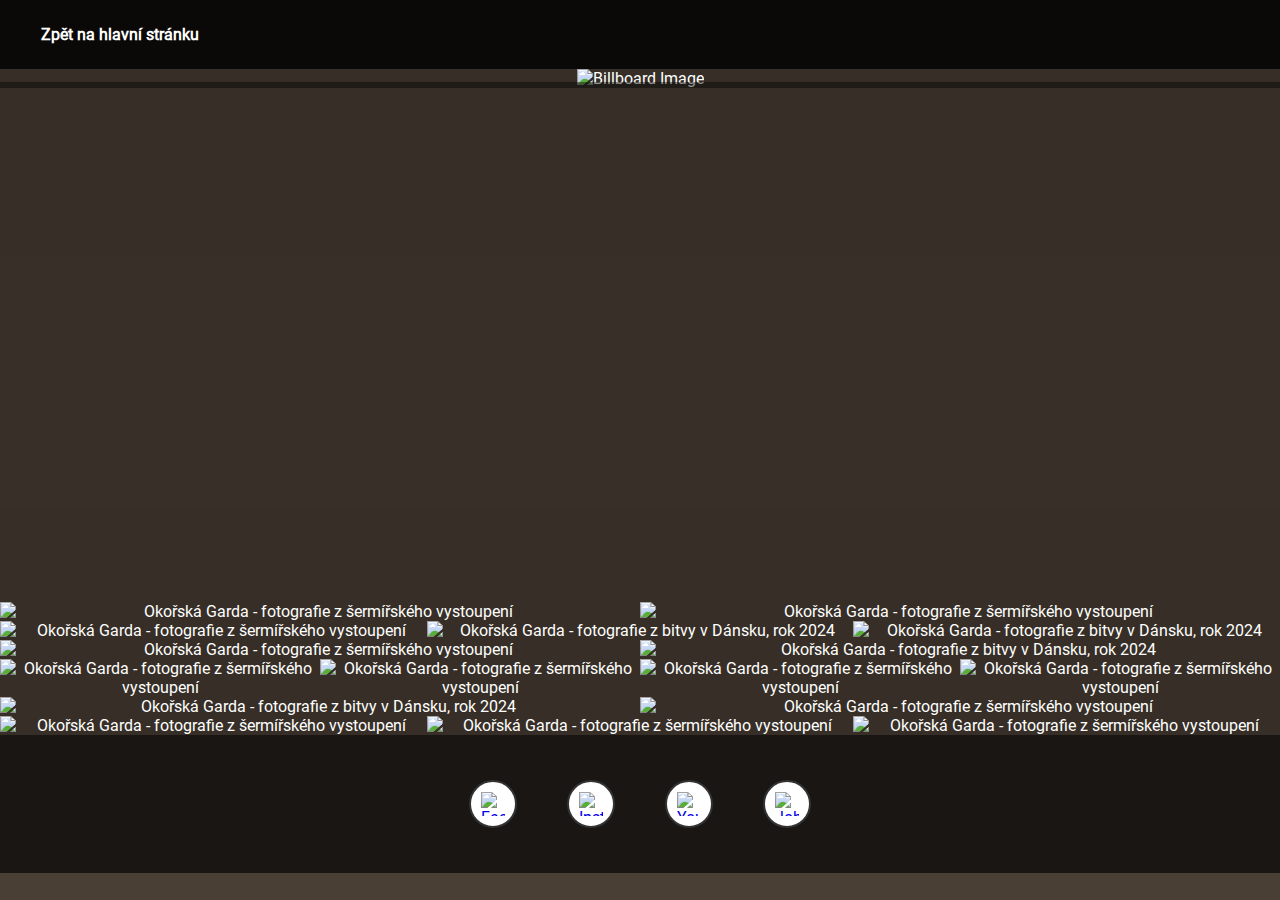
==== src/galerie/index.html @ a63b7960 "Verze 1.6" ====
<!DOCTYPE html>
<html lang="cs">
<head>
    <meta charset="UTF-8">
    <meta name="viewport" content="width=device-width, initial-scale=1.0">
    <title>Okořská Garda - Galerie</title>
    <meta name="og:url" content="https://www.garda.cz/galerie"/>
    <meta name="og:type" content="website"/>
    <meta name="og:title" content="Okořská Garda | Galerie"/> 
    <meta name="og:description" content="Okořská Garda | Galerie obrázků a video z šermířských vystoupení a představení. Šermířské akce a historické zbraně a kostýmy."/>
    <link rel="stylesheet" href="css/styles-gallery.css">
</head>
<body>
    <div class="container">
        <!-- Navigace -->
        <nav class="navbar">
            <ul id="navbar-menu" class="navbar-menu">
                <li><a href="/homepage.html#galerie">Zpět na hlavní stránku</a></li>
            </ul>
        </nav>

        <!-- Billboard -->
        <section id="" class=""></section>
        <div class="billboard">
                <div class="image-billboard">
                <img src="/assets/gallery_main/billboards/gallery_billboard_01_desktop.jpg" alt="Billboard Image" class="desktop-image">
                <img src="/assets/gallery_main/billboards/gallery_billboard_01_tablet.jpg" alt="Billboard Image" class="tablet-image">
                <img src="/assets/gallery_main/billboards/gallery_billboard_01_mobile.jpg" alt="Billboard Image" class="mobile-image">
            </div>
            <div class="overlay-billboard"></div>
            <h1>GALERIE</h1>
        </div>


        <div class="video-container">
            <iframe
                id="youtube-video"
                src="https://www.youtube.com/embed/qVGFDn-oT5Q"
                title="Garda.cz Video"
                frameborder="0"
                allow="accelerometer; autoplay; clipboard-write; encrypted-media; gyroscope; picture-in-picture"
                allowfullscreen>
            </iframe>
        </div>
    

        <!-- Sekce "Gallery 1" -->
        <div class="grid-container">
            <section id="" class="article-image">
                <div class="gallery-trigger">
                    <div class="gallery-image-container">
                        <img id="gallery-image-1" src="/assets/gallery_main/gallery_01.jpg" alt="Okořská Garda - fotografie z šermířského vystoupení">
                    </div>
                </div>
            </section>
            <section id="" class="article-image">
                <div class="gallery-trigger">
                    <div class="gallery-image-container">
                        <img id="gallery-image-1" src="/assets/gallery_main/gallery_02.jpg" alt="Okořská Garda - fotografie z šermířského vystoupení">
                    </div>
                </div>
            </section>
        </div>

        <!-- Sekce "Gallery 2" -->
        <div class="grid-container-triple">
            <section id="" class="article-image">
                <div class="gallery-trigger">
                    <div class="gallery-image-container">
                        <img id="gallery-image-1" src="/assets/gallery_main/gallery_03.jpg" alt="Okořská Garda - fotografie z šermířského vystoupení">
                    </div>
                </div>
            </section>
            <section id="" class="article-image">
                <div class="gallery-trigger">
                    <div class="gallery-image-container">
                        <img id="gallery-image-1" src="/assets/gallery_main/gallery_04.jpg" alt="Okořská Garda - fotografie z bitvy v Dánsku, rok 2024">
                    </div>
                </div>
            </section>
            <section id="" class="article-image">
                <div class="gallery-trigger">
                    <div class="gallery-image-container">
                        <img id="gallery-image-1" src="/assets/gallery_main/gallery_05.jpg" alt="Okořská Garda - fotografie z bitvy v Dánsku, rok 2024">
                    </div>
                </div>
            </section>
        </div>        

        <!-- Sekce "Gallery 3" -->
        <div class="grid-container">
            <section id="" class="article-image">
                <div class="gallery-trigger">
                    <div class="gallery-image-container">
                        <img id="gallery-image-1" src="/assets/gallery_main/gallery_06.jpg" alt="Okořská Garda - fotografie z šermířského vystoupení">
                    </div>
                </div>
            </section>
            <section id="" class="article-image">
                <div class="gallery-trigger">
                    <div class="gallery-image-container">
                        <img id="gallery-image-1" src="/assets/gallery_main/gallery_07.jpg" alt="Okořská Garda - fotografie z bitvy v Dánsku, rok 2024">
                    </div>
                </div>
            </section>
        </div>        

        <!-- Sekce "Gallery 4" -->
        <div class="grid-container-quatro">
            <section id="" class="article-image">
                <div class="gallery-trigger">
                    <div class="gallery-image-container">
                        <img id="gallery-image-1" src="/assets/gallery_main/gallery_08.jpg" alt="Okořská Garda - fotografie z šermířského vystoupení">
                    </div>
                </div>
            </section>
            <section id="" class="article-image">
                <div class="gallery-trigger">
                    <div class="gallery-image-container">
                        <img id="gallery-image-1" src="/assets/gallery_main/gallery_09.jpg" alt="Okořská Garda - fotografie z šermířského vystoupení">
                    </div>
                </div>
            </section>
            <section id="" class="article-image">
                <div class="gallery-trigger">
                    <div class="gallery-image-container">
                        <img id="gallery-image-1" src="/assets/gallery_main/gallery_10.jpg" alt="Okořská Garda - fotografie z šermířského vystoupení">
                    </div>
                </div>
            </section>
            <section id="" class="article-image">
                <div class="gallery-trigger">
                    <div class="gallery-image-container">
                        <img id="gallery-image-1" src="/assets/gallery_main/gallery_11.jpg" alt="Okořská Garda - fotografie z šermířského vystoupení">
                    </div>
                </div>
            </section>
        </div>

        <!-- Sekce "Gallery 5" -->
        <div class="grid-container">
            <section id="" class="article-image">
                <div class="gallery-trigger">
                    <div class="gallery-image-container">
                        <img id="gallery-image-1" src="/assets/gallery_main/gallery_12.jpg" alt="Okořská Garda - fotografie z bitvy v Dánsku, rok 2024">
                    </div>
                </div>
            </section>
            <section id="" class="article-image">
                <div class="gallery-trigger">
                    <div class="gallery-image-container">
                        <img id="gallery-image-1" src="/assets/gallery_main/gallery_13.jpg" alt="Okořská Garda - fotografie z šermířského vystoupení">
                    </div>
                </div>
            </section>
        </div>        


        <!-- Sekce "Gallery 6" -->
        <div class="grid-container-triple">
            <section id="" class="article-image">
                <div class="gallery-trigger">
                    <div class="gallery-image-container">
                        <img id="gallery-image-1" src="/assets/gallery_main/gallery_14.jpg" alt="Okořská Garda - fotografie z šermířského vystoupení">
                    </div>
                </div>
            </section>
            <section id="" class="article-image">
                <div class="gallery-trigger">
                    <div class="gallery-image-container">
                        <img id="gallery-image-1" src="/assets/gallery_main/gallery_15.jpg" alt="Okořská Garda - fotografie z šermířského vystoupení">
                    </div>
                </div>
            </section>
            <section id="" class="article-image">
                <div class="gallery-trigger">
                    <div class="gallery-image-container">
                        <img id="gallery-image-1" src="/assets/gallery_main/gallery_16.jpg" alt="Okořská Garda - fotografie z šermířského vystoupení">
                    </div>
                </div>
            </section>
        </div>          


    <!-- Overlay -->
    <div id="gallery-overlay" class="gallery-overlay">
        <span class="close-overlay" onclick="closeOverlay()">
            <img src="/assets/icons/cross.png" alt="Close">
        </span>
        <div class="overlay-content">
            <img id="overlay-image" src="" alt="Okořská Garda - fotografie z bitvy v Dánsku, rok 2024 Full" style="width: 100%;">
        </div>
        <div class="gallery-controls-overlay">
            <img class="gallery-icon" src="/assets/icons/angle-left.png" alt="Left Arrow" onclick="prevImage(currentGallery)">
            <img class="gallery-icon" src="/assets/icons/angle-right.png" alt="Right Arrow" onclick="nextImage(currentGallery)">
        </div>
        </div>


    <!-- Sekce "footer" -->
    <div class="footer">
        <section id="footer" >
            <div class="footer-icon">
                <a href="https://www.facebook.com/OkorskaGarda" target="_blank" class="icon-link">
                    <div class="icon-background">
                        <img src="/assets/icons/facebook_original.png" alt="Facebook profil Okořská Garda">
                    </div>
                </a>
            </div>
            <div class="footer-icon">
                <a href="https://www.instagram.com/okorska_garda/" target="_blank" class="icon-link">
                    <div class="icon-background">
                        <img src="/assets/icons/instagram.png" alt="Instagram profil Okořská Garda">
                    </div>
                </a>
            </div>
            <div class="footer-icon">
                <a href="*" target="_blank" class="icon-link">
                    <div class="icon-background">
                        <img src="/assets/icons/youtube_original.png" alt="You Tube">
                    </div>
                </a>
            </div>
            <div class="footer-icon">
                <a href="*" target="_blank" class="icon-link">
                    <div class="icon-background">
                        <img src="/assets/icons/pine-cone_original.png" alt="John Kegle">
                    </div>
                </a>
            </div>
            
        </section>
    </div>
    

     <script src="js/script-gallery.js">

     </script>


</body>
</html>
---- src/galerie/css/styles-gallery.css ----
@font-face {
    font-family: JosefinSans;
    src: 
    url("fonts/JosefinSans-Bold.ttf");
}

@font-face {
    font-family: Roboto;
    src: 
    url("fonts/Roboto-Regular.ttf");
}

@font-face {
    font-family: Figtree;
    src: 
    url("fonts/Figtree-SemiBold.ttf");
}

@font-face {
    font-family: Poppins;
    src: 
    url("fonts/Poppins-Bold.ttf");
}

@font-face {
    font-family: Poppins-SemiBold;
    src: 
    url("fonts/Poppins-SemiBold.ttf");
}

body {
    background-color: rgb(74, 63, 53);
    color: #fff;
    margin: 0;
    font-family:Roboto, Poppins, Poppins-SemiBold, serif, Arial, Helvetica, sans-serif;
    font-size: 100%;
    display: flex;
    justify-content: center;
}

.container {
    max-width: 1920px;
    width: 100%;
    padding: 0;
    box-sizing: border-box;
    background-color: rgba(0, 0, 0, 0.25);
}

/* Navigace */
.navbar {
    background-color: rgba(0, 0, 0, 0.8);
    padding: 25px;
    position: sticky;
    top: 0;
    z-index: 1000;
    display: flex;
    justify-content: left;
    align-items: center;
    color: #fff;
}

.navbar-menu {
    list-style-type: none; /* Odstraní tečky u seznamu */
    margin: 0;
    padding: 0;
    display: flex;
    align-items: center;
    gap: 20px; /* Mezera mezi odkazy */
}

.navbar-menu li a {
    color: #fff; /* Barva textu odkazů */
    text-decoration: none; /* Odstraní podtržení */
    font-weight: bold;
    padding: 10px 16px;
    transition: background-color 0.3s ease; /* Efekt při hover */
}

.navbar-menu li a:hover {
    background-color: rgba(255, 255, 255, 0.2); /* Zvýraznění při hover */
    border-radius: 4px;
}

.navbar-menu li a:focus {
    background-color: rgba(255, 255, 255, 0.2);
    border-radius: 4px;
}

.navbar-menu li a:active {
    background-color: rgba(255, 255, 255, 0.55);
    border-radius: 4px;
}

.anchor {
    position: relative;
    display: block;
    margin-top: -60px; /* Výška navigace */
    padding-top: 60px; /* Kompenzace pro margin */
}


/* Grid Container */
.grid-container {
    max-width: 1920px;
    display: grid;
    grid-template-columns: 1fr 1fr;
    gap: 0;
    margin: 0;
}

.grid-container-triple {
    max-width: 1920px;
    display: grid;
    grid-template-columns: 1fr 1fr 1fr;
    gap: 0;
    margin: 0;
}

.grid-container-quatro {
    max-width: 1920px;
    display: grid;
    grid-template-columns: 1fr 1fr 1fr 1fr;
    gap: 0;
    margin: 0;
}

.grid-container-wide {
    max-width: 1920px;
    display: grid;
    grid-template-columns: 1fr;
    gap: 0;
    margin: 0;
    background-color: rgba(0, 0, 0, 0.25);
   }

.article {
    padding: 30px;
    box-sizing: border-box; /* Zahrne border do celkové šířky */
}

.article-wide {
    padding: 30px;
    box-sizing: border-box; /* Zahrne border do celkové šířky */
}

.article-wide h2 {
    text-align: center;
}

.article-image {
    box-sizing: border-box; /* Zahrne border do celkové šířky */
}

.article-image-wide {
    box-sizing: border-box; /* Zahrne border do celkové šířky */
    overflow: hidden;
    height: auto; 
    width: auto;
    display: flex;
    align-items: center;
    justify-content: center; 
}

.article-image img {
    display: block;
    width: 100%;
    height: auto;
    object-fit: cover;
    /* transform: scale(0.7); /* Zmenší obrázek na 70 % */
    /* transform-origin: center; /* Zajistí, že zmenšení bude z centra obrázku */
}


h1 {
    margin-top: 0;
}

h2 {
    margin-top: 0;
    font-family: Poppins-SemiBold, sans-serif;
    font-size: 4.2rem;
}

h3 {
    margin-top: 0;
    font-family: Poppins-SemiBold, sans-serif;
    font-size: 2.5rem;
}

p {
    color: #fff;
    font-weight: 400;
    font-size: 1.2rem;
    line-height: 150%;
}

/* Billboard */
.billboard {
    position: relative;
    overflow: hidden;
    height: auto; /* výška billboardu */
    display: flex;
    align-items: center;
    justify-content: center;
}


.image-billboard {
    height: 100%;
    overflow-y: hidden;
    object-fit: cover;
}

.desktop-image,
.tablet-image,
.mobile-image {
    width: 100%;
    height: 100%;
    object-fit: cover;
}

.desktop-image {
    display: block;
}

.tablet-image,
.mobile-image {
    display: none;
    width: 100%;
    height: auto;
    object-fit: cover;
    }

.overlay-billboard {
    position: absolute;
    bottom: 0;
    left: 0;
    right: 0;
    height: 33%;
    background-color: rgba(0, 0, 0, 0.425);
    /* height: 100%;
    background: linear-gradient(#00000000, #000000dc); */
}

.billboard h1 {
    position: absolute;
    top: 66%;
    font-size: 6vw; /* Škálovatelná velikost pro větší displeje */
    color: #fff;
    font-family: Poppins, sans-serif;
    text-align: center;
    text-wrap: nowrap;
    z-index: 2;
    
}

/* Sekce */
.intro {
    padding: 30px;
    margin: 0;
    text-align: center;
}


.portret-profile {
    display: flex; 
    flex-direction: row; 
    gap: 20px; 
    margin-right: 40px;
    margin-top: 40px;
    align-items: center;
}

.portret-background img {
    width: 100px; 
    height: 100px;
    background-color: #fff; /* Bílé pozadí */
    border: 2px solid #fff; /* Tmavší rámeček */
    border-radius: 50%; /* Kulatý tvar pozadí */
    display: flex;
    align-items: center;
    justify-content: center;
    box-sizing: border-box;
}


/* Styl pro galerii */
.gallery-trigger {
    position: relative;
    text-align: center;
    object-fit: cover;
    margin: 0;
}

.gallery-controls {
    position: absolute;
    bottom: 10px;
    left: 50%;
    transform: translateX(-50%);
    display: flex;
    justify-content: center;
}

.gallery-icon {
    margin: 0 10px;
    cursor: pointer;
    background-color: rgba(255, 255, 255, 0.6);
    padding: 10px;
    border-radius: 50%;
    width: 30px;
    height: 30px;
    object-fit: contain;
}

/* Styl pro overlay */
.gallery-overlay {
    position: fixed;
    top: 0;
    left: 0;
    width: 100%;
    height: 100%;
    background-color: rgba(0, 0, 0, 0.9);
    display: none; /* Skryté, dokud se neotevře */
    align-items: center;
    justify-content: center;
    z-index: 1000;
}

.overlay-content {
    text-align: center;
}

.close-overlay {
    position: absolute;
    top: 25px;
    right: 25px;
    cursor: pointer;
    background-color: rgba(255, 255, 255, 0.6);
    padding: 10px 10px 6px 10px;
    border-radius: 50%;
    object-fit: contain;
}

.gallery-controls-overlay {
    position: absolute;
    bottom: 20px;
    left: 50%;
    transform: translateX(-50%);
    display: flex;
    justify-content: center;
}


.video-container {
    position: relative;
    width: 100%;
    max-width: 800px; /* Nastavte maximální šířku podle designu */
    margin: 30px auto; /* Centrovat na stránce */
    overflow: hidden;
    border-radius: 8px; /* Volitelně zaoblené rohy */
    
}

.video-container iframe {
    width: 100%;
    height: 450px; /* Nastavte výšku podle designu */
    border: none;
}

#youtube-video {
    width: 100%;
    height: 450px;
}

.video-button {
    display: inline-block;
    margin: 10px;
    padding: 10px 20px;
    font-size: 16px;
    color: white;
    background-color: #f48251;
    border: none;
    border-radius: 4px;
    cursor: pointer;
    transition: background-color 0.3s;
}

.video-button:hover {
    background-color: #e67343;
}




/* Footer design */

.footer {
    background-color: rgba(0, 0, 0, 0.514);
    max-width: 1920px;
    display: flex;
    flex-direction: row;
    gap: 0;
    margin: 0;
    padding: 30px;
    box-sizing: border-box;
    justify-content: space-evenly;
}

.footer section {
    display: flex; /* Přidáno display: flex */
    flex-direction: row; /* Uspořádání ikon vedle sebe */
    gap: 20px; /* Mezera mezi ikonami */
}

.footer-icon {
    display: flex;
    margin: 15px;
}

.icon-background {
    width: 48px; /* Velikost pozadí kolem ikony */
    height: 48px;
    background-color: #fff; /* Bílé pozadí */
    border: 2px solid #333; /* Tmavší rámeček */
    border-radius: 50%; /* Kulatý tvar pozadí */
    display: flex;
    align-items: center;
    justify-content: center;
    box-sizing: border-box;
}

.icon-background img {
    width: 24px; /* Velikost samotné ikony */
    height: 24px;
}

.footer-icon p {
    color: #fff;
    margin-top: 5px;
    font-size: 14px;
}

.vystoupeni-mobile {
    display: none;
}

.vystoupeni-tablet {
    display: none;
}

.vystoupeni-desktop {
    display: block;
}




/* Responsivní design */
/* tablet */
@media (max-width: 880px) {
    /* Přechod pro tablet */
    .grid-container {
        grid-template-columns: 1fr;
    }

    .grid-container-triple {
        grid-template-columns: 1fr;
    }
    
    .grid-container-quatro {
        grid-template-columns: 1fr;
    }

    .desktop-image {
        display: none;
    }

    .vystoupeni-tablet {
        display: block;
    }

    .vystoupeni-mobile {
        display: none;
    }

    .vystoupeni-desktop {
        display: none;
    }

    .tablet-image {
        display: block;
    }

    .mobil-image {
        display: none;
    }

    .billboard h1 {
        position: absolute;
        top: 75%;
        font-size: 10vw; /* Škálovatelná velikost pro větší displeje */
        color: #fff;
        font-family: Poppins, sans-serif;
        text-align: center;
        text-wrap: nowrap;
        z-index: 2;
        
    }


/* mobile */
@media (max-width: 600px) {

    h2 {
        margin-top: 0;
        font-family: Poppins-SemiBold, sans-serif;
        font-size: 3rem;
    }

    .vystoupeni-desktop {
        display: none;
    }

    .vystoupeni-tablet {
        display: none;
    }

    .vystoupeni-mobile {
        display: flex;
        flex-direction: column;
    }

   
    .grid-container {
        grid-template-columns: 1fr;
    }

    .grid-container-triple {
        grid-template-columns: 1fr;
    }
    
    .grid-container-quatro {
        grid-template-columns: 1fr;
    }

    .tablet-image {
        display: none;
    }

    .desktop-image {
        display: none;
    }

    .mobile-image {
        display: block;
        width: 100%;
        height: auto;
    }

    .billboard h1 {
        position: absolute;
        top: 70%;
        font-size: 12vw; /* Škálovatelná velikost pro větší displeje */
        color: #fff;
        font-family: Poppins, sans-serif;
        text-align: center;
        text-wrap: wrap;
        z-index: 2;
        
    }


}

@media (min-width: 2048px) {
    .billboard h1 {
        position: absolute;
        top: 65%;
        font-size: 7vw; /* Škálovatelná velikost pro větší displeje */
        color: #fff;
        font-family: Poppins, sans-serif;
        text-align: center;
        text-wrap: nowrap;
        z-index: 2;
    }
}
}
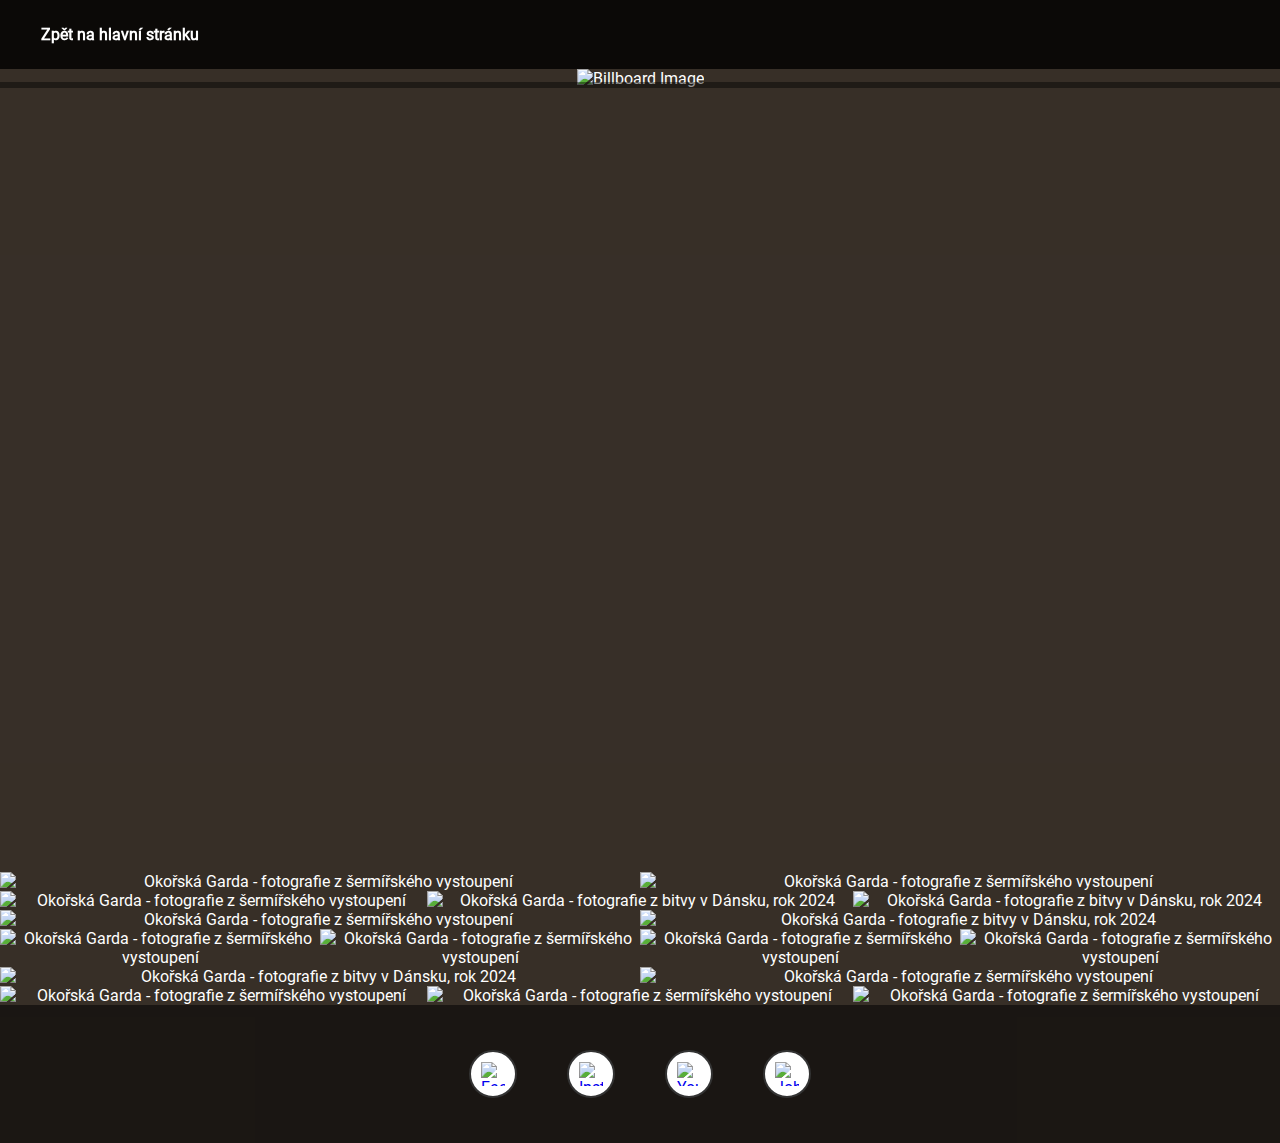
==== commit ba1ae5d4: "verze 1.6.3" ====
--- a/src/galerie/index.html
+++ b/src/galerie/index.html
@@ -234,9 +234,8 @@
     </div>
     
 
-     <script src="js/script-gallery.js">
-
-     </script>
+     <script src="js/script-gallery.js"></script>
+     <script src="/js/cookies.js"></script>
 
 
 </body>
--- a/src/galerie/css/styles-gallery.css
+++ b/src/galerie/css/styles-gallery.css
@@ -355,7 +355,7 @@
 .video-container {
     position: relative;
     width: 100%;
-    max-width: 800px; /* Nastavte maximální šířku podle designu */
+    max-width: 1080px; /* Nastavte maximální šířku podle designu */
     margin: 30px auto; /* Centrovat na stránce */
     overflow: hidden;
     border-radius: 8px; /* Volitelně zaoblené rohy */
@@ -364,13 +364,13 @@
 
 .video-container iframe {
     width: 100%;
-    height: 450px; /* Nastavte výšku podle designu */
+    height: 720px; /* Nastavte výšku podle designu */
     border: none;
 }
 
 #youtube-video {
     width: 100%;
-    height: 450px;
+    height: 720px;
 }
 
 .video-button {
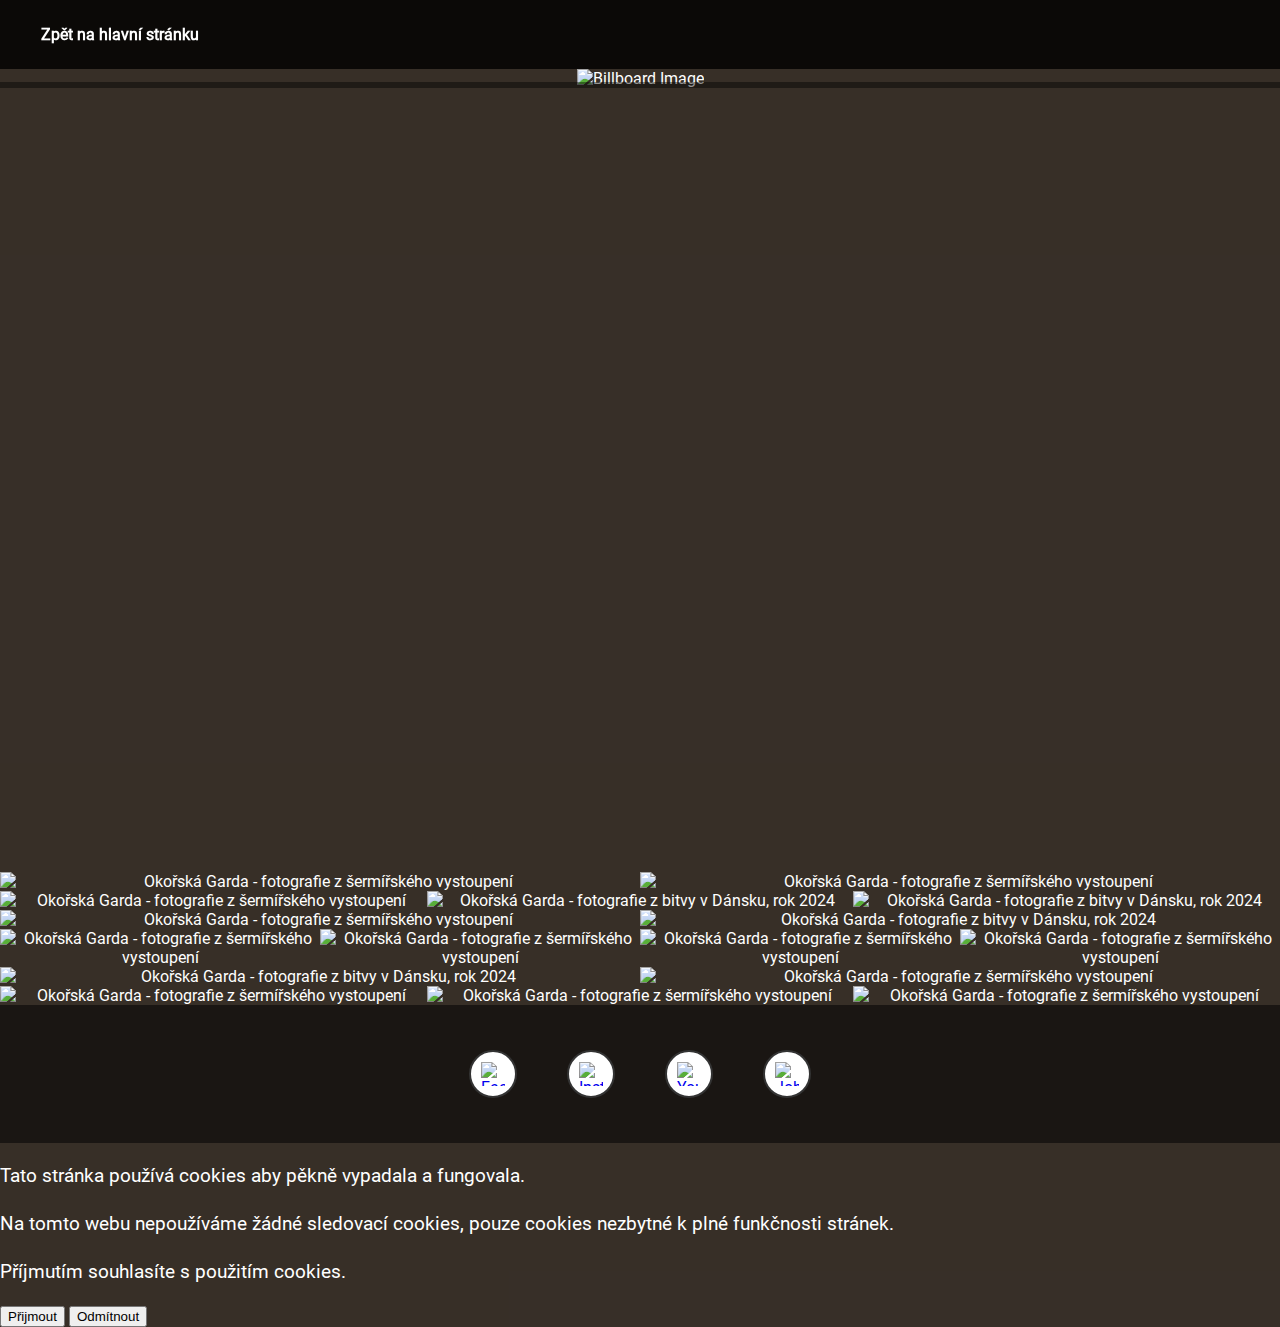
==== commit 6f1f82c1: "verze 1.6.4" ====
--- a/src/galerie/index.html
+++ b/src/galerie/index.html
@@ -10,6 +10,7 @@
     <meta name="og:title" content="Okořská Garda | Galerie"/> 
     <meta name="og:description" content="Okořská Garda | Galerie obrázků a video z šermířských vystoupení a představení. Šermířské akce a historické zbraně a kostýmy."/>
     <link rel="stylesheet" href="css/styles-gallery.css">
+    <link rel="stylesheet" href="/css/cookie-banner.css">
 </head>
 <body>
     <div class="container">
@@ -232,10 +233,27 @@
             
         </section>
     </div>
+
+
+    <div id="cookie-banner" class="cookie-banner">
+        <p>
+            Tato stránka používá cookies aby pěkně vypadala a fungovala.
+        </p>
+        <p>
+            Na tomto webu nepoužíváme žádné sledovací cookies, pouze cookies nezbytné k plné funkčnosti stránek.
+        </p>
+        <p>
+            Příjmutím souhlasíte s použitím cookies.
+        </p>
+        <div class="cookie-banner-buttons">
+            <button onclick="acceptCookies()">Přijmout</button>
+            <button onclick="rejectCookies()">Odmítnout</button>
+        </div>
+    </div>
     
 
      <script src="js/script-gallery.js"></script>
-     <script src="/js/cookies.js"></script>
+     <script src="/cookies.js"></script> 
 
 
 </body>
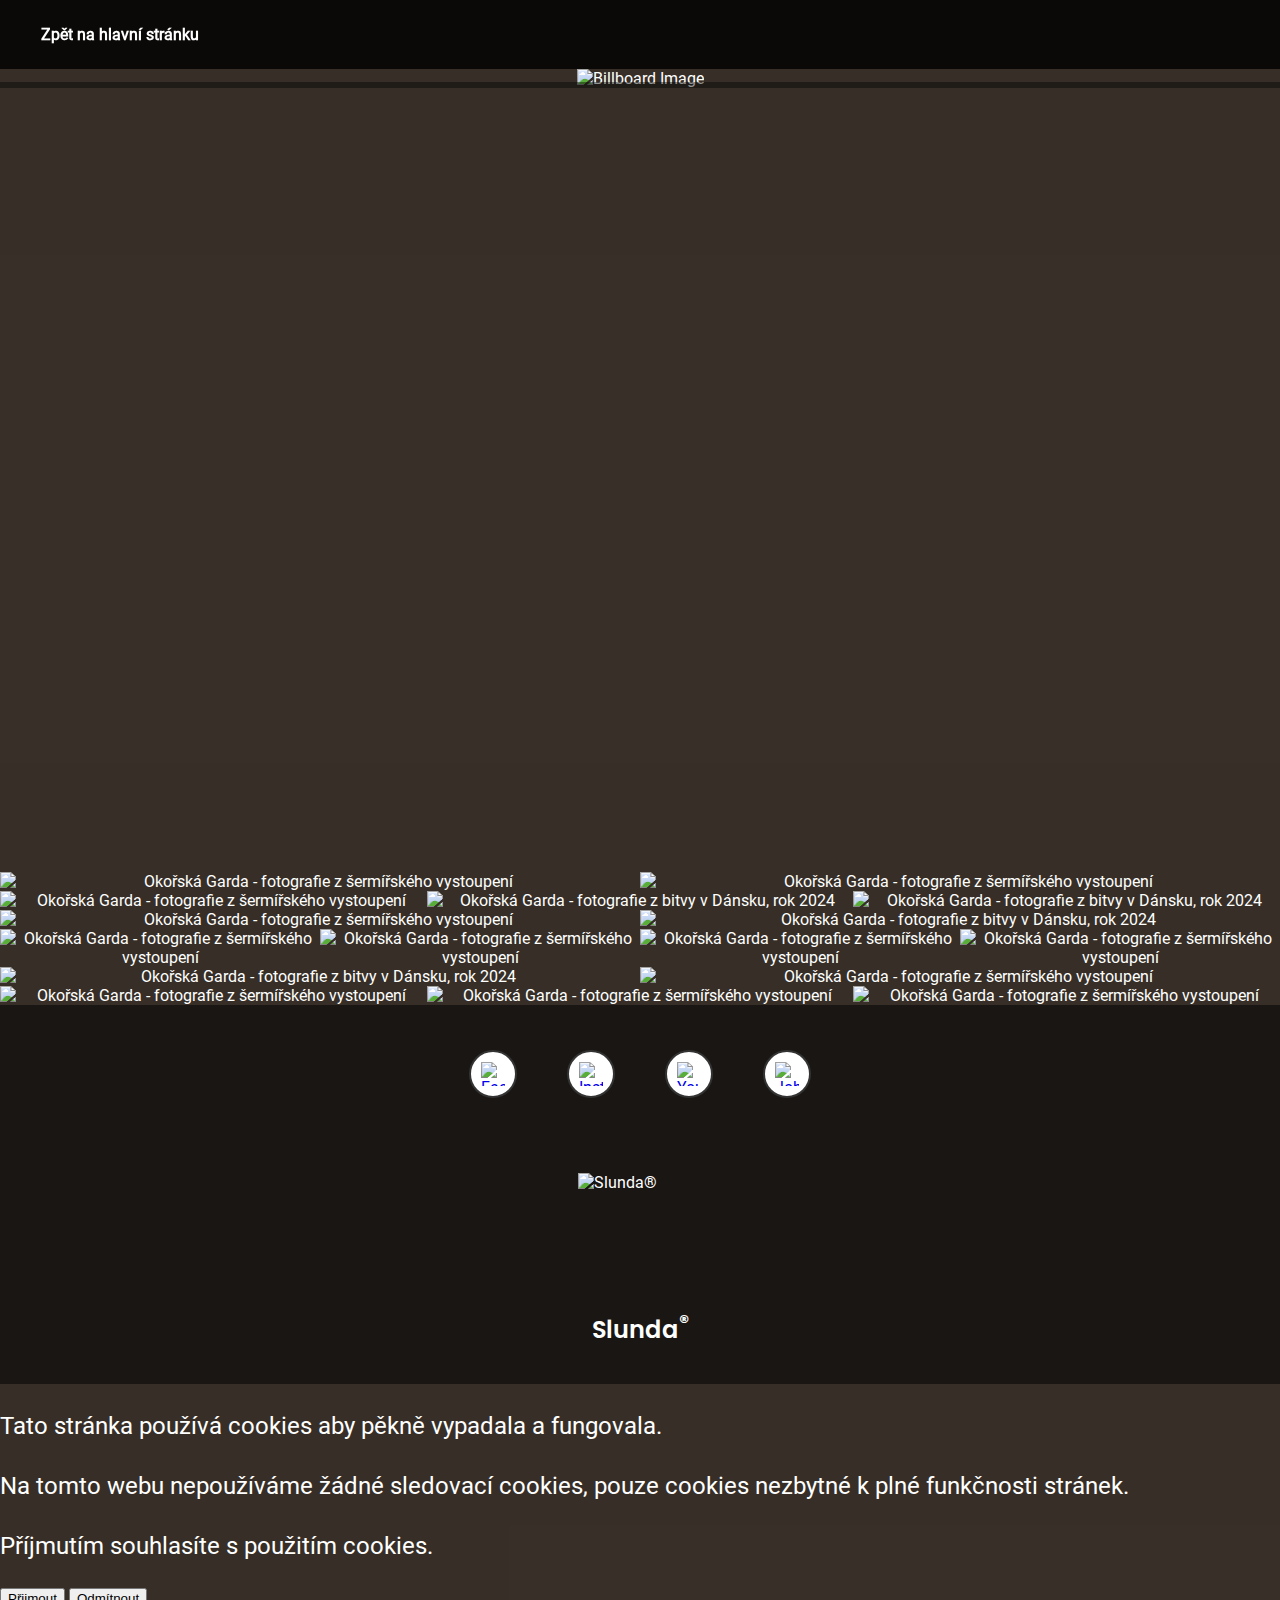
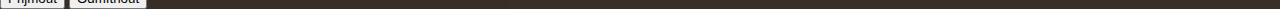
==== commit 921f005d: "verze 1.6.5" ====
--- a/src/galerie/index.html
+++ b/src/galerie/index.html
@@ -234,6 +234,17 @@
         </section>
     </div>
 
+    <div class="footer">
+        <section>
+            <dic style="display: flex; flex-direction: column;">
+            <div>
+                <img class="footer-icon-big" src="/assets/icons/slunda.png" alt="Slunda®">
+            </div>
+            <p style="text-align: center; line-height:0%; font-family: Poppins-SemiBold; font-size: 1.5rem;">Slunda<sup>®</sup></p>
+        </dic>
+        </section>  
+    </div>
+
 
     <div id="cookie-banner" class="cookie-banner">
         <p>
--- a/src/galerie/css/styles-gallery.css
+++ b/src/galerie/css/styles-gallery.css
@@ -191,7 +191,7 @@
 p {
     color: #fff;
     font-weight: 400;
-    font-size: 1.2rem;
+    font-size: 1.5rem;
     line-height: 150%;
 }
 
@@ -418,6 +418,12 @@
     margin: 15px;
 }
 
+.footer-icon-big {
+    display: flex;
+    width: 125px;
+    height: 125px;
+}
+
 .icon-background {
     width: 48px; /* Velikost pozadí kolem ikony */
     height: 48px;
@@ -505,8 +511,14 @@
         text-align: center;
         text-wrap: nowrap;
         z-index: 2;
-        
-    }
+    }
+
+    .footer section {
+        display: flex; 
+        flex-direction: row; 
+        gap: 0px; 
+    } 
+}    
 
 
 /* mobile */
@@ -570,6 +582,11 @@
         
     }
 
+    .footer section {
+        display: flex; 
+        flex-direction: row; 
+        gap: 0px; 
+    } 
 
 }
 
@@ -585,7 +602,7 @@
         z-index: 2;
     }
 }
-}
-
-
-
+
+
+
+
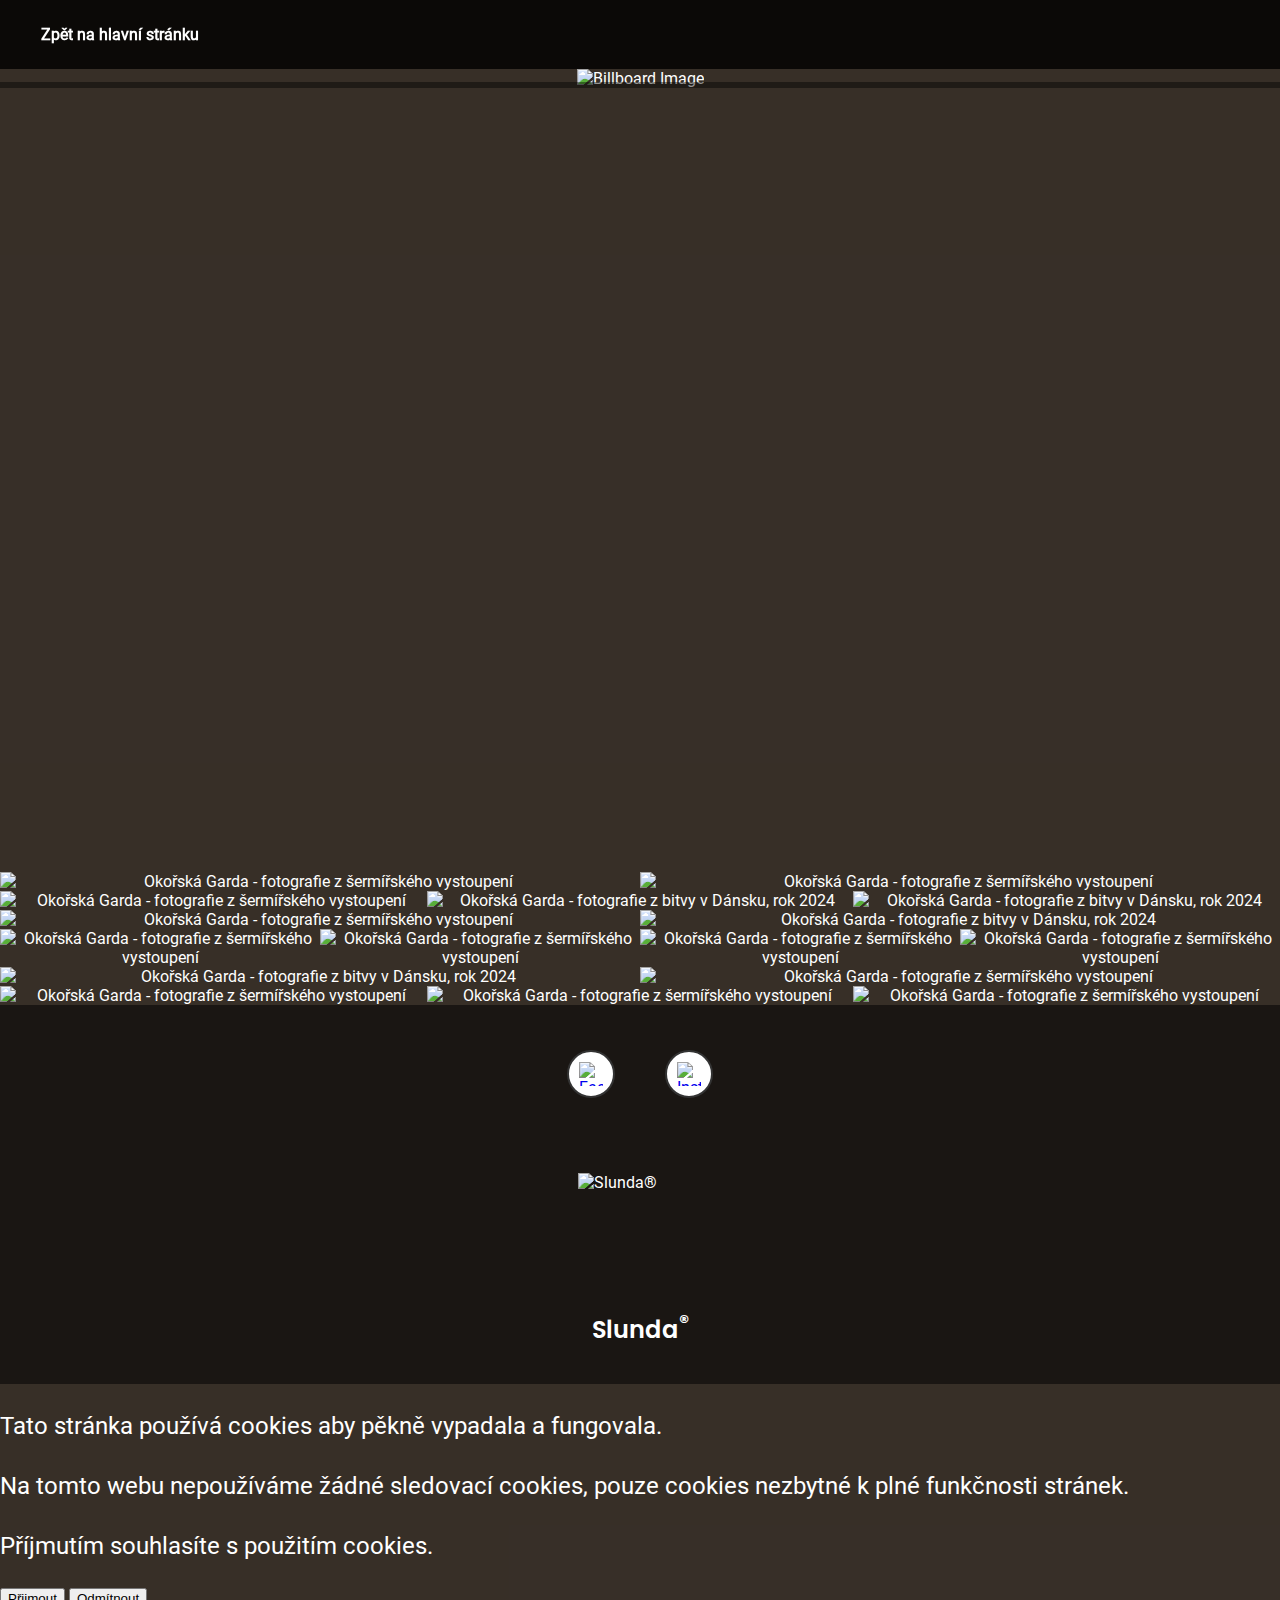
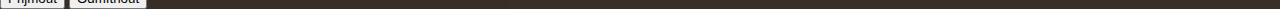
==== commit 667fd822: "verze 1.6.9" ====
--- a/src/galerie/index.html
+++ b/src/galerie/index.html
@@ -8,9 +8,13 @@
     <meta name="og:url" content="https://www.garda.cz/galerie"/>
     <meta name="og:type" content="website"/>
     <meta name="og:title" content="Okořská Garda | Galerie"/> 
-    <meta name="og:description" content="Okořská Garda | Galerie obrázků a video z šermířských vystoupení a představení. Šermířské akce a historické zbraně a kostýmy."/>
+    <meta name="og:description" content="Okořská Garda | Galerie obrázků a video z šermířských vystoupení a představení. Šermířské akce, historické zbraně a kostýmy."/>
     <link rel="stylesheet" href="css/styles-gallery.css">
     <link rel="stylesheet" href="/css/cookie-banner.css">
+    <link rel="icon" href="/assets/icons/favicon.ico" type="image/x-icon">
+    <link rel="icon" href="/assets/icons/favicon.png" type="image/png" sizes="32x32">
+    <link rel="apple-touch-icon" href="/assets/icons/favicon.png">
+    <link rel="icon" href="/assets/icons/favicon_large.png" sizes="192x192">
 </head>
 <body>
     <div class="container">
@@ -216,20 +220,20 @@
                     </div>
                 </a>
             </div>
+<!--            <div class="footer-icon">
+                <a href="*" target="_blank" class="icon-link">
+                    <div class="icon-background">
+                        <img src="/assets/icons/youtube_original.png" alt="You Tube">
+                    </div>
+                </a>
+            </div>
             <div class="footer-icon">
                 <a href="*" target="_blank" class="icon-link">
                     <div class="icon-background">
-                        <img src="/assets/icons/youtube_original.png" alt="You Tube">
-                    </div>
-                </a>
-            </div>
-            <div class="footer-icon">
-                <a href="*" target="_blank" class="icon-link">
-                    <div class="icon-background">
                         <img src="/assets/icons/pine-cone_original.png" alt="John Kegle">
                     </div>
                 </a>
-            </div>
+            </div> -->
             
         </section>
     </div>
